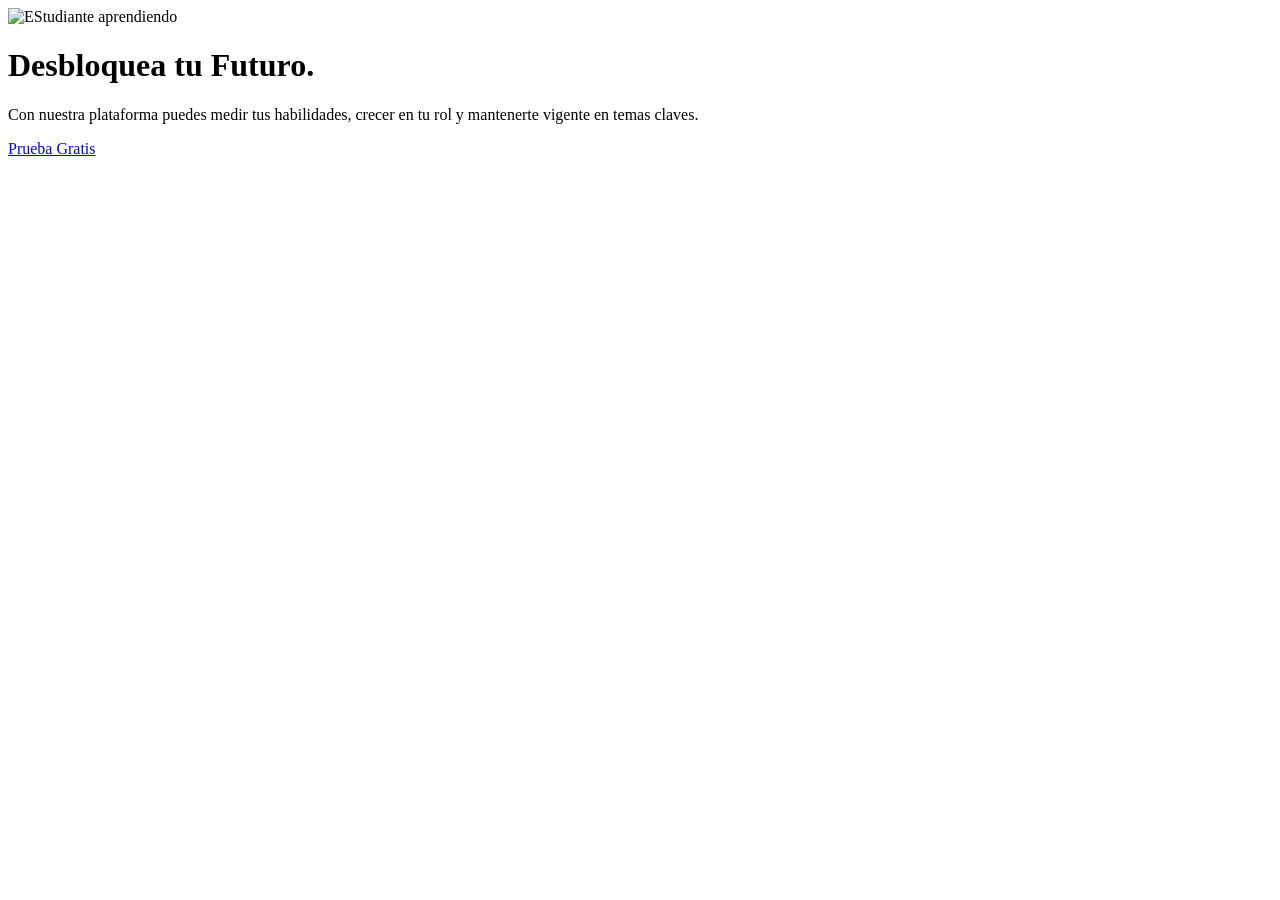
==== index.html @ 508f6dee "feat: sitio senaapp completo con hero, navar y7 footer" ====
<!DOCTYPE html>
<html lang="en">
<head>
    <meta charset="UTF-8">
    <meta name="viewport" content="width=device-width, initial-scale=1.0">
    <title>Senaapp-Aprende sin limites</title>
    <link rel="stylesheet" href="css/estilo_index.css">
    <link rel="stylesheet" href="css/navbar.css">
    <title>Document</title>
</head>
<body>
    <!--SECCIÓN 1: HERO-->
    <main class="hero">
        <!--columna izquierda: ilustración-->
        <div class="hero-imagen">
            <img src="img/imagen.png" alt="EStudiante aprendiendo">
        </div>

        <!--columna  izquierda ilustracion-->
        <div class="hero-contenido">
            <h1 class="hero-titulo">
                Desbloquea tu
                <span class="hero-destaque">Futuro.</span>
            </h1>
            <p class="hero-desc">
                Con nuestra plataforma puedes medir tus habilidades,
                crecer en tu rol y mantenerte vigente en temas claves.
            </p>
            <div class="hero-botones">
                <a href="cursos.html" class="btn btn-primary">
                    Prueba Gratis
                </a>
            </div>
        </div>
    </main>

    <!--SECCIÓN 2: PROGRAMAS POPULARES-->
    <secction class="programas">
    </secction>

    <section class="cursos-destacados">
    </section>

    <section class="testimonio">
    </section>

    <section class="expertos">
    </section>

<script src="js/componente.js"></script>      
</body>
</html>
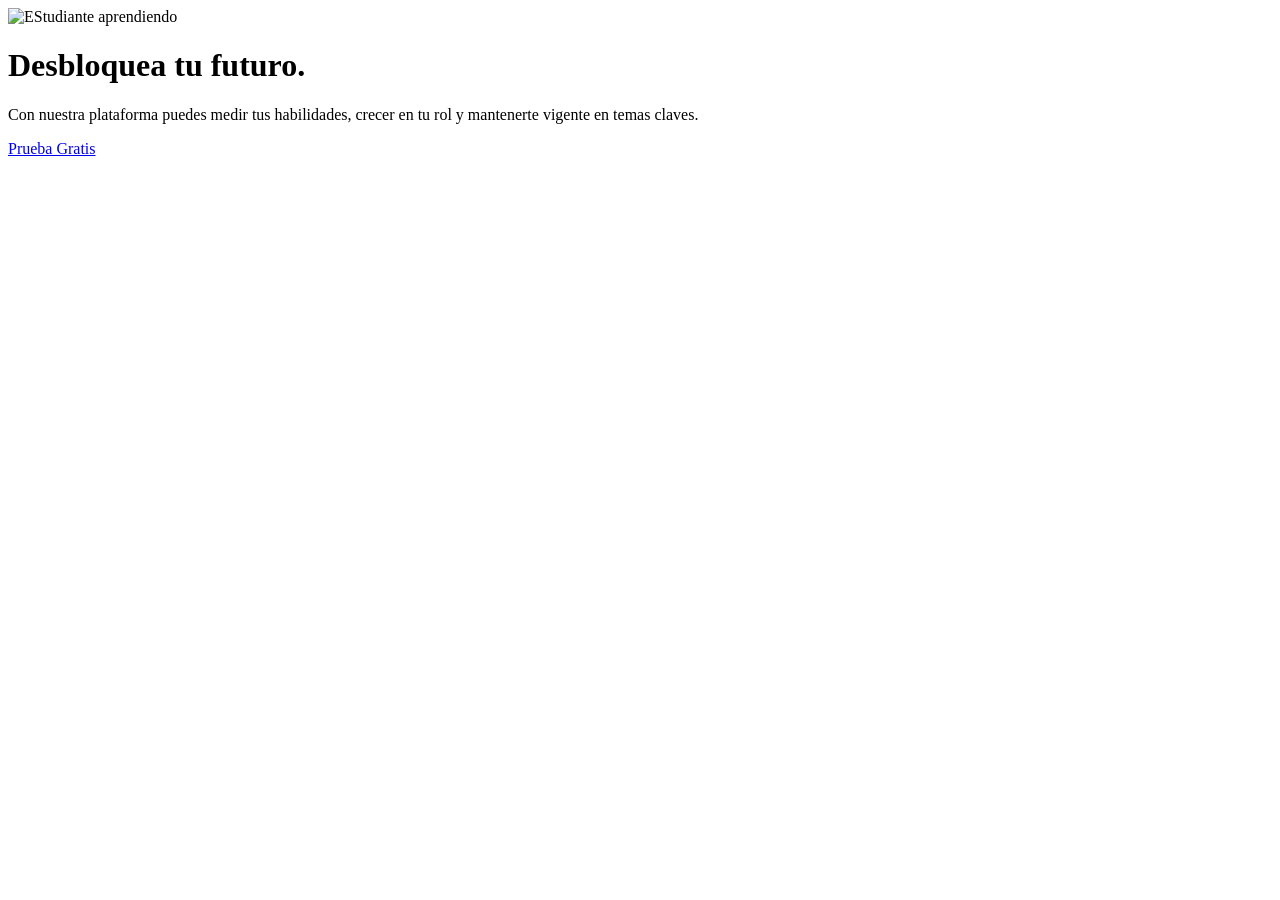
==== commit fb468841: "feat: sitio senaapp completo con hero, navar y7 footer" ====
--- a/index.html
+++ b/index.html
@@ -13,14 +13,14 @@
     <main class="hero">
         <!--columna izquierda: ilustración-->
         <div class="hero-imagen">
-            <img src="img/imagen.png" alt="EStudiante aprendiendo">
+            <img src="img/img.png" alt="EStudiante aprendiendo">
         </div>
 
         <!--columna  izquierda ilustracion-->
         <div class="hero-contenido">
             <h1 class="hero-titulo">
                 Desbloquea tu
-                <span class="hero-destaque">Futuro.</span>
+                <span class="hero-destaque">futuro.</span>
             </h1>
             <p class="hero-desc">
                 Con nuestra plataforma puedes medir tus habilidades,
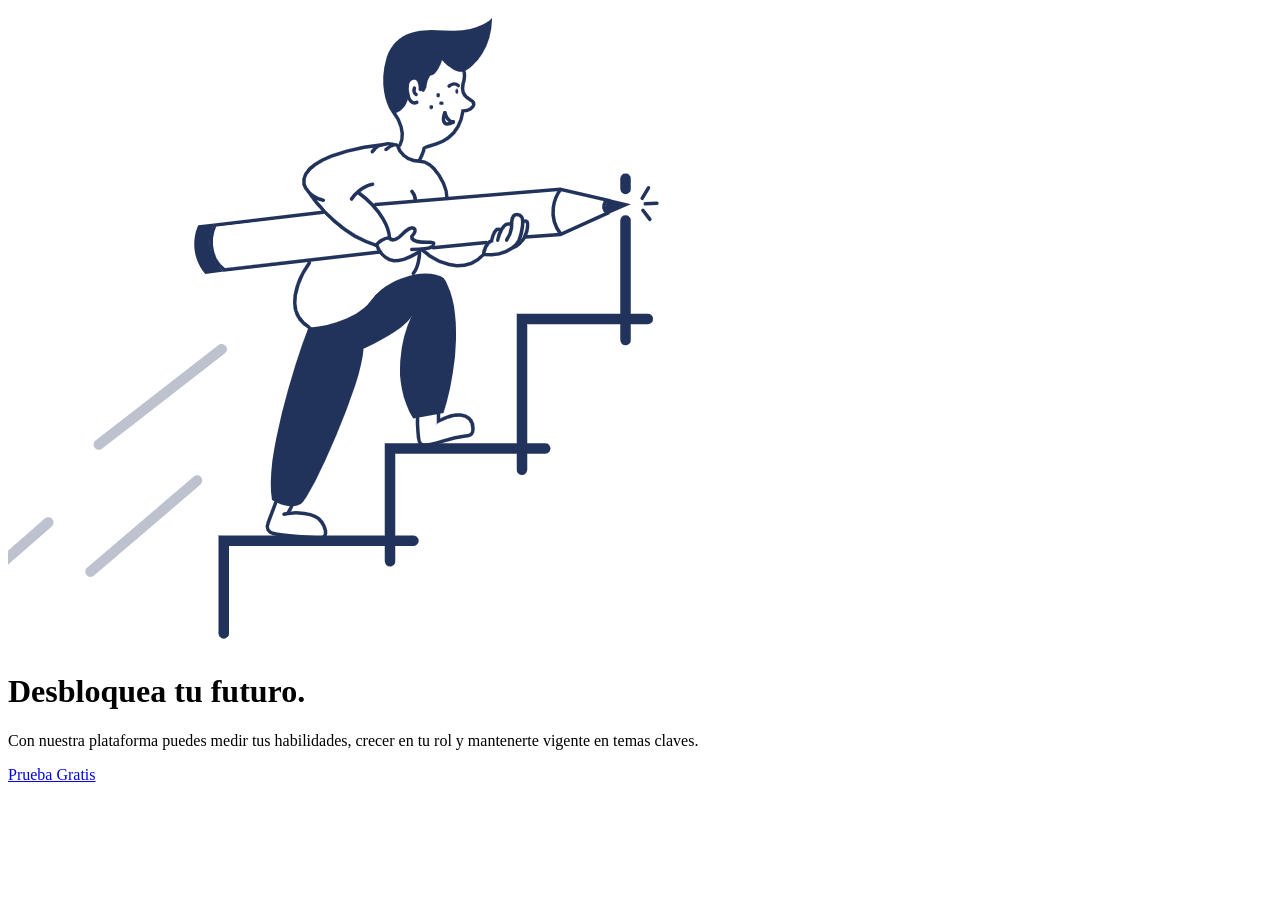
==== commit 59f28cf8: "feat: sitio SenaApp completo con hero, navbar y footer" ====
--- a/index.html
+++ b/index.html
@@ -13,7 +13,7 @@
     <main class="hero">
         <!--columna izquierda: ilustración-->
         <div class="hero-imagen">
-            <img src="img/img.png" alt="EStudiante aprendiendo">
+            <img src="IMG/img.png" alt="EStudiante aprendiendo">
         </div>
 
         <!--columna  izquierda ilustracion-->
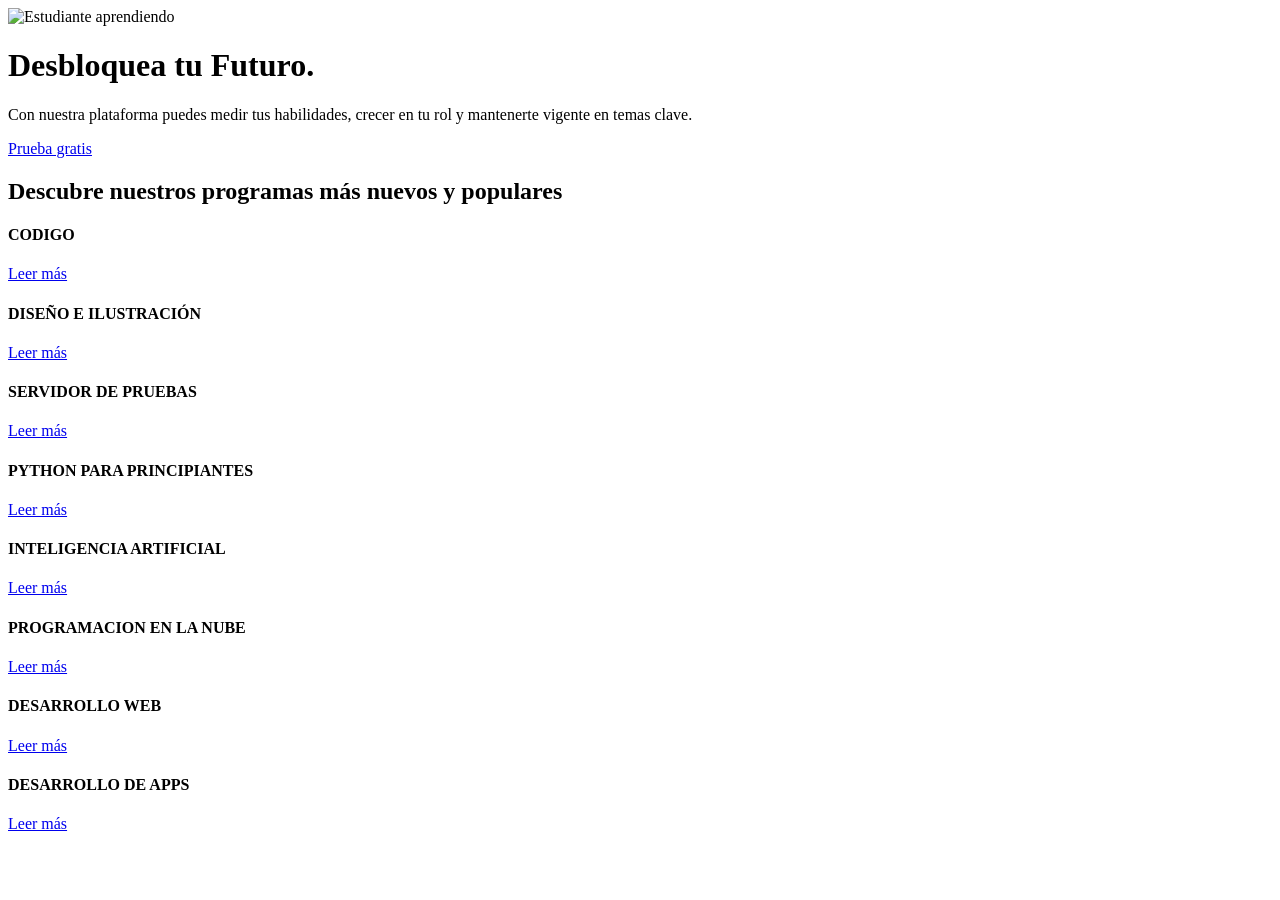
==== commit 5d7c1ed4: "feat: sitio SenaApp completo con hero, navbar y footer" ====
--- a/index.html
+++ b/index.html
@@ -1,53 +1,93 @@
 <!DOCTYPE html>
-<html lang="en">
+<html lang="es">
 <head>
     <meta charset="UTF-8">
     <meta name="viewport" content="width=device-width, initial-scale=1.0">
-    <title>Senaapp-Aprende sin limites</title>
+    <title>SenaApp - Aprende sin límites</title>
     <link rel="stylesheet" href="css/estilo_index.css">
     <link rel="stylesheet" href="css/navbar.css">
-    <title>Document</title>
+    <link rel="stylesheet" href="css/footer.css">
+    <link rel="stylesheet" href="css/responsive.css">
 </head>
 <body>
-    <!--SECCIÓN 1: HERO-->
+
     <main class="hero">
-        <!--columna izquierda: ilustración-->
         <div class="hero-imagen">
-            <img src="IMG/img.png" alt="EStudiante aprendiendo">
+            <img src="img/img.png" alt="Estudiante aprendiendo">
         </div>
-
-        <!--columna  izquierda ilustracion-->
+        
         <div class="hero-contenido">
             <h1 class="hero-titulo">
-                Desbloquea tu
-                <span class="hero-destaque">futuro.</span>
+                Desbloquea tu 
+                <span class="hero-destaque">Futuro.</span>
             </h1>
             <p class="hero-desc">
-                Con nuestra plataforma puedes medir tus habilidades,
-                crecer en tu rol y mantenerte vigente en temas claves.
+                Con nuestra plataforma puedes medir tus habilidades, crecer en tu rol y mantenerte vigente en temas clave.
             </p>
             <div class="hero-botones">
-                <a href="cursos.html" class="btn btn-primary">
-                    Prueba Gratis
-                </a>
+                <a href="cursos.html" class="btn btn-primary">Prueba gratis</a>
             </div>
         </div>
     </main>
+    <section class="programas">
 
-    <!--SECCIÓN 2: PROGRAMAS POPULARES-->
-    <secction class="programas">
-    </secction>
+        <div class="container">
 
-    <section class="cursos-destacados">
-    </section>
+            <div class="programas-header">
 
-    <section class="testimonio">
-    </section>
+                <h2>
+                    Descubre nuestros programas más nuevos y populares
+                </h2>
 
-    <section class="expertos">
-    </section>
 
-<script src="js/componente.js"></script>      
+                    <section class="programas">
+
+        <div class="programas-grid">
+
+            <div class="programa-card">
+                <h4> CODIGO</h4>
+                <a href="#">Leer más</a>
+            </div>
+
+            <div class="programa-card">
+                <h4>DISEÑO E ILUSTRACIÓN</h4>
+                <a href="#">Leer más</a>
+            </div>
+
+            <div class="programa-card">
+                <h4>SERVIDOR DE PRUEBAS</h4>
+                <a href="#">Leer más</a>
+            </div>
+
+            <div class="programa-card">
+                <h4>PYTHON PARA PRINCIPIANTES</h4>
+                <a href="#">Leer más</a>
+            </div>
+
+            <div class="programa-card">
+                <h4>INTELIGENCIA ARTIFICIAL</h4>
+                <a href="#">Leer más</a>
+            </div>
+
+            <div class="programa-card">
+                <h4>PROGRAMACION EN LA NUBE</h4>
+                <a href="#">Leer más</a>
+            </div>
+
+             <div class="programa-card">
+                <h4>DESARROLLO WEB</h4>
+                <a href="#">Leer más</a>
+            </div>
+
+             <div class="programa-card">
+                <h4>DESARROLLO DE APPS</h4>
+                <a href="#">Leer más</a>
+            </div>
+        </div>
+
+    </div>
+
+</section>
+    <script src="js/componente.js"></script>
 </body>
-</html>
-
+</html>
